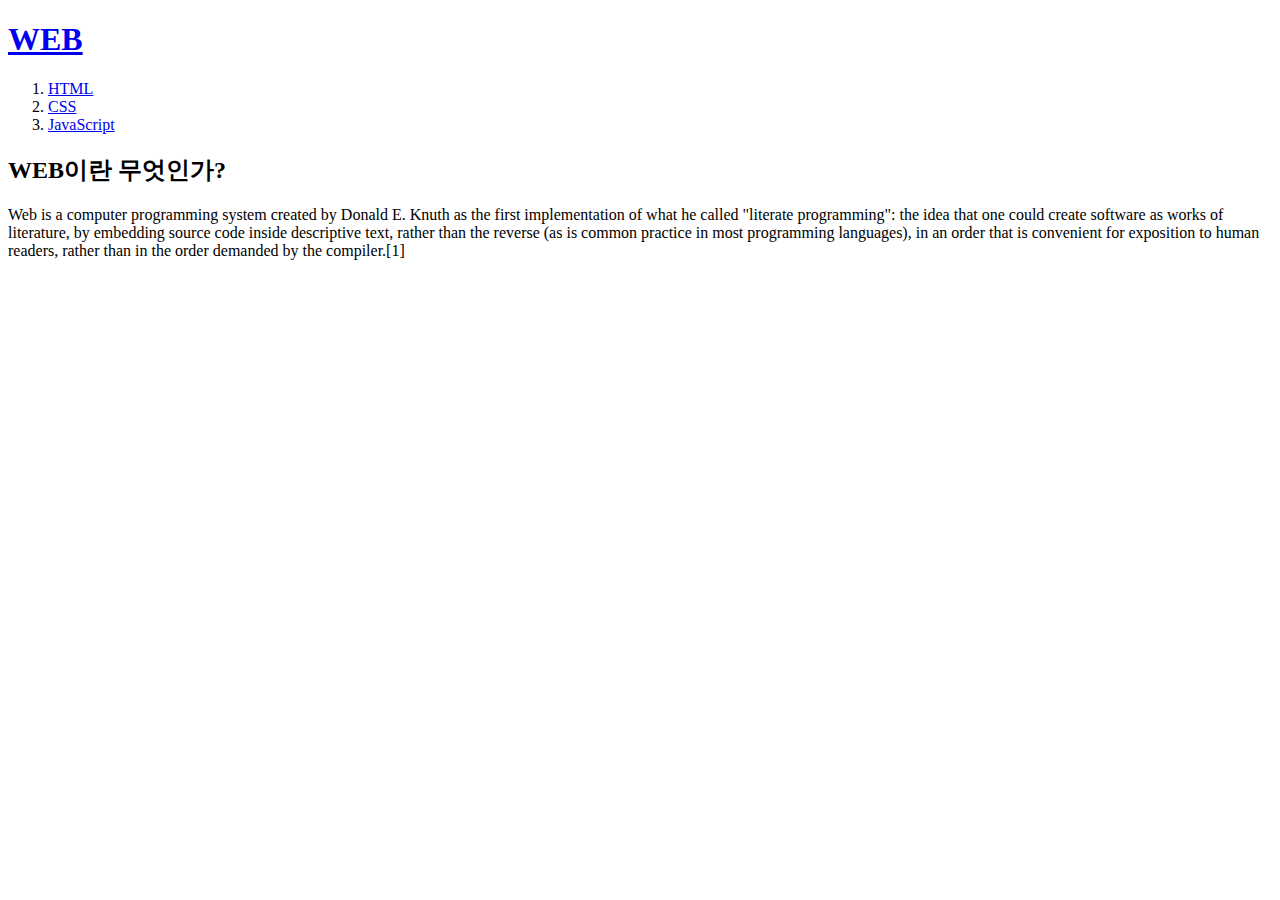
==== index.html @ e953dab0 "HTML" ====
<!doctype html>
<html>
<head>
<title>WEB1 -Welcome</title>
<meta charset="utf-8">
</head>
<body>
  <h1><a href ="index.html">WEB</a></h1>
<ol>
  <li><a href ="1.html">HTML</a></li>
  <li><a href ="2.html">CSS</a></li>
  <li><a href ="3.html">JavaScript</a></li>
</ol>
<h2>WEB이란 무엇인가?</h2>
<p>Web is a computer programming system created by Donald E.
Knuth as the first implementation of
what he called "literate programming": the idea that one could create software
as works of literature, by embedding source code inside descriptive text,
rather than the reverse (as is common practice in most programming languages),
 in an order that is convenient for exposition to human readers,
 rather than in the order demanded by the compiler.[1]
</P>
</body>
</html>
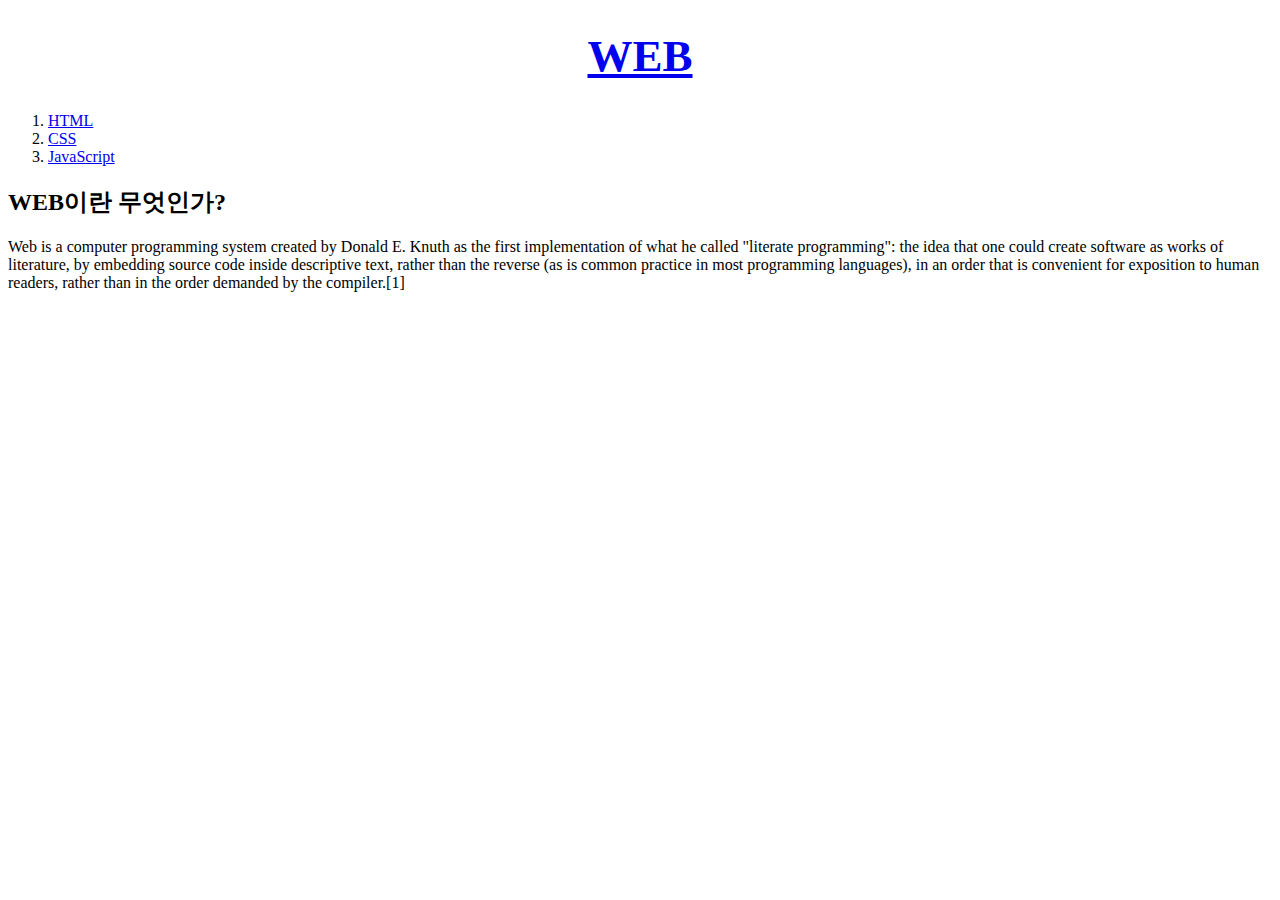
==== commit e24b95d6: "HTML" ====
--- a/index.html
+++ b/index.html
@@ -1,24 +1,85 @@
 <!doctype html>
 <html>
+
 <head>
-<title>WEB1 -Welcome</title>
-<meta charset="utf-8">
+  <title>WEB1 -Welcome</title>
+  <meta charset="utf-8">
+  <style>
+    h1 {
+      font-size: 45px;
+      text-align: center;
+
+    }
+  </style>
+  <!-- Global site tag (gtag.js) - Google Analytics -->
+  <script async src="https://www.googletagmanager.com/gtag/js?id=G-0NNQTR5FS7"></script>
+  <script>
+    window.dataLayer = window.dataLayer || [];
+
+    function gtag() {
+      dataLayer.push(arguments);
+    }
+    gtag('js', new Date());
+
+    gtag('config', 'G-0NNQTR5FS7');
+  </script>
 </head>
+
 <body>
-  <h1><a href ="index.html">WEB</a></h1>
-<ol>
-  <li><a href ="1.html">HTML</a></li>
-  <li><a href ="2.html">CSS</a></li>
-  <li><a href ="3.html">JavaScript</a></li>
-</ol>
-<h2>WEB이란 무엇인가?</h2>
-<p>Web is a computer programming system created by Donald E.
-Knuth as the first implementation of
-what he called "literate programming": the idea that one could create software
-as works of literature, by embedding source code inside descriptive text,
-rather than the reverse (as is common practice in most programming languages),
- in an order that is convenient for exposition to human readers,
- rather than in the order demanded by the compiler.[1]
-</P>
+  <h1><a href="index.html">WEB</a></h1>
+  <ol>
+    <li><a href="1.html">HTML</a></li>
+    <li><a href="2.html">CSS</a></li>
+    <li><a href="3.html">JavaScript</a></li>
+  </ol>
+  <h2>WEB이란 무엇인가?</h2>
+  <p>Web is a computer programming system created by Donald E.
+    Knuth as the first implementation of
+    what he called "literate programming": the idea that one could create software
+    as works of literature, by embedding source code inside descriptive text,
+    rather than the reverse (as is common practice in most programming languages),
+    in an order that is convenient for exposition to human readers,
+    rather than in the order demanded by the compiler.[1]
+  </P>
+  <p>
+  <div id="disqus_thread"></div>
+  <script>
+    /**
+     *  RECOMMENDED CONFIGURATION VARIABLES: EDIT AND UNCOMMENT THE SECTION BELOW TO INSERT DYNAMIC VALUES FROM YOUR PLATFORM OR CMS.
+     *  LEARN WHY DEFINING THESE VARIABLES IS IMPORTANT: https://disqus.com/admin/universalcode/#configuration-variables    */
+    /*
+    var disqus_config = function () {
+    this.page.url = PAGE_URL;  // Replace PAGE_URL with your page's canonical URL variable
+    this.page.identifier = PAGE_IDENTIFIER; // Replace PAGE_IDENTIFIER with your page's unique identifier variable
+    };
+    */
+    (function() { // DON'T EDIT BELOW THIS LINE
+      var d = document,
+        s = d.createElement('script');
+      s.src = 'https://web1-p8pmaiwr3q.disqus.com/embed.js';
+      s.setAttribute('data-timestamp', +new Date());
+      (d.head || d.body).appendChild(s);
+    })();
+  </script>
+  <noscript>Please enable JavaScript to view the
+    <a href="https://disqus.com/?ref_noscript">comments powered by Disqus.
+    </a></noscript>
+  </P>
+  <!--Start of Tawk.to Script-->
+  <script type="text/javascript">
+    var Tawk_API = Tawk_API || {},
+      Tawk_LoadStart = new Date();
+    (function() {
+      var s1 = document.createElement("script"),
+        s0 = document.getElementsByTagName("script")[0];
+      s1.async = true;
+      s1.src = 'https://embed.tawk.to/611df4a0d6e7610a49b0e507/1fdeg75gd';
+      s1.charset = 'UTF-8';
+      s1.setAttribute('crossorigin', '*');
+      s0.parentNode.insertBefore(s1, s0);
+    })();
+  </script>
+  <!--End of Tawk.to Script-->
 </body>
+
 </html>
